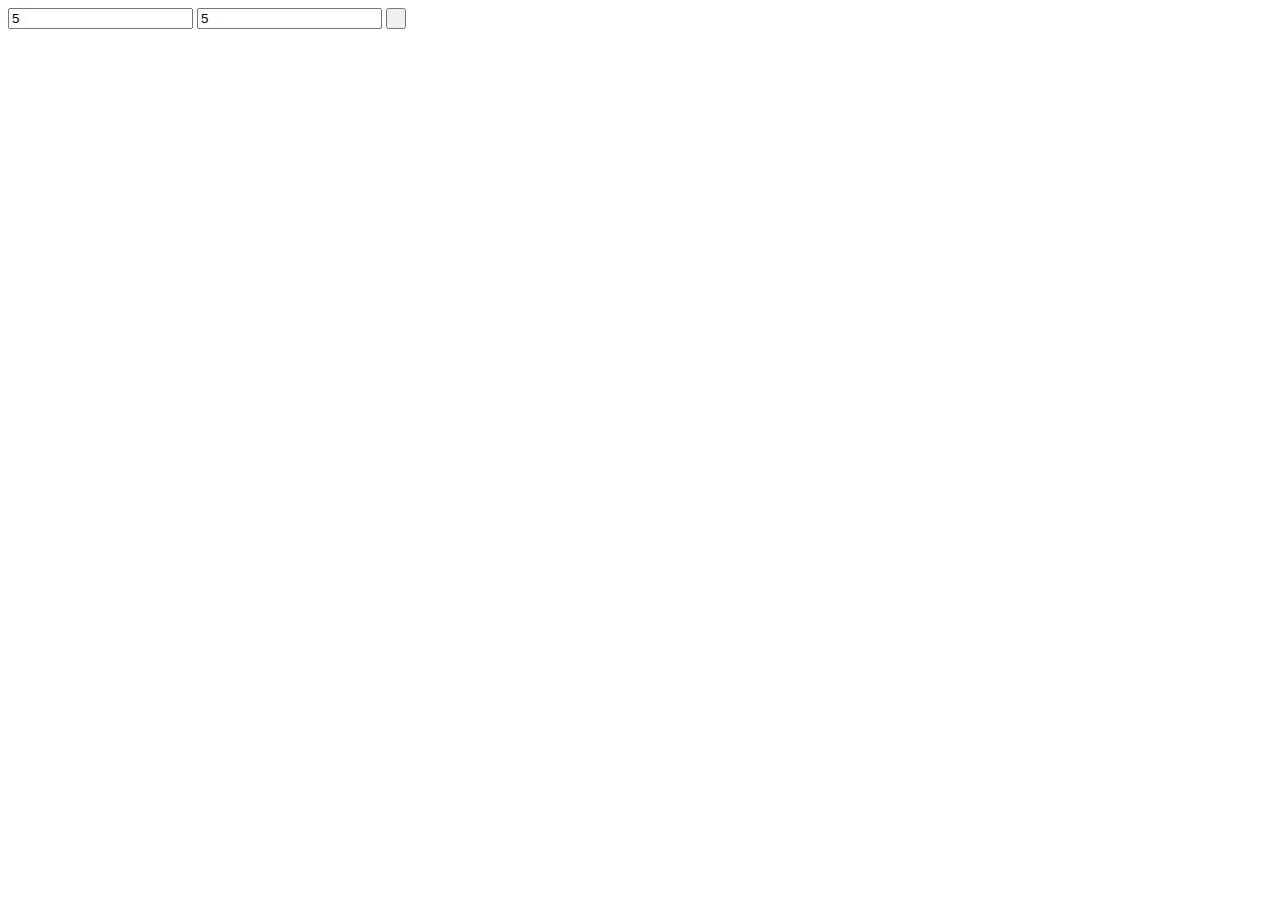
==== index.html @ 0c4df861 "Felbukkanos game" ====
<!DOCTYPE html>
<html lang="en">
<head>
    <meta charset="UTF-8">
    <meta name="viewport" content="width=device-width, initial-scale=1.0">
    <script src="event.js" defer></script>
    <title>Document</title>
</head>
<body>
    <input type="number" id="sor" value="5">
    <input type="number" id="oszlop" value="5">
    <input type="button" onclick="csinal()" value=" ">
    <table></table>
    
</body>
</html>
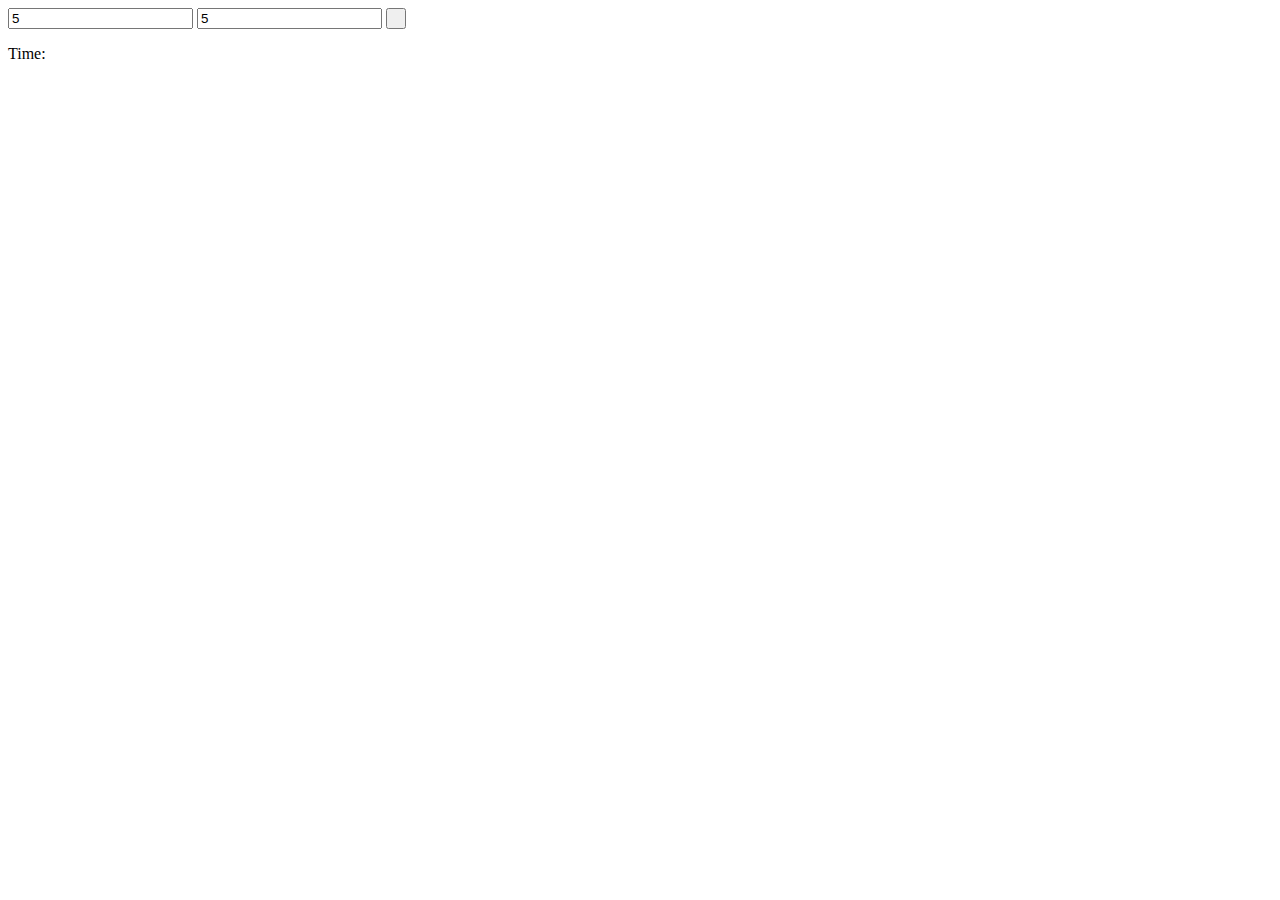
==== commit 63abdaf9: "modified stopper" ====
--- a/index.html
+++ b/index.html
@@ -10,6 +10,7 @@
     <input type="number" id="sor" value="5">
     <input type="number" id="oszlop" value="5">
     <input type="button" onclick="csinal()" value=" ">
+    <p>Time: <span id="ido"></span></p>
     <table></table>
     
 </body>
